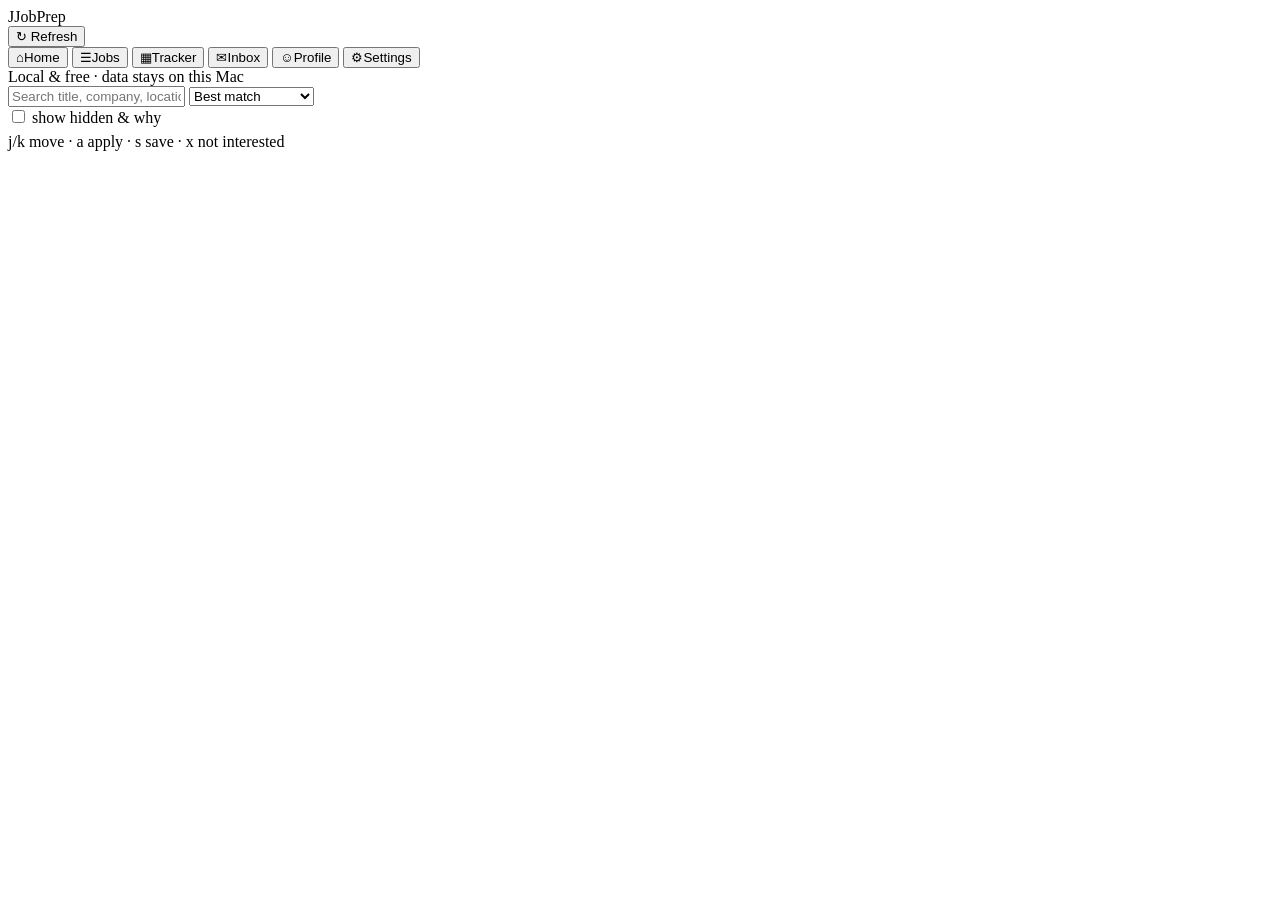
==== frontend/index.html @ c959d61a "Build JobPrep: local internship finder, tracker and apply helper Free, local tool for an F-1 (CPT) g" ====
<!doctype html>
<html lang="en">
<head>
<meta charset="utf-8">
<meta name="viewport" content="width=device-width,initial-scale=1">
<title>JobPrep</title>
<link rel="stylesheet" href="/static/app.css">
</head>
<body>
<div class="app">
  <header class="top">
    <div class="brand"><span class="logo">J</span>JobPrep</div>
    <div class="status grow" id="srcStatus"></div>
    <span id="refreshMsg" class="small mut"></span>
    <button class="btn" id="refreshBtn" title="Fetch new postings from every source now">↻ Refresh</button>
  </header>

  <nav class="nav" id="nav">
    <button data-page="home"><span class="ico">⌂</span>Home</button>
    <button data-page="jobs"><span class="ico">☰</span>Jobs</button>
    <button data-page="tracker"><span class="ico">▦</span>Tracker</button>
    <button data-page="inbox"><span class="ico">✉</span>Inbox<span class="count hidden" id="inboxCount"></span></button>
    <button data-page="profile"><span class="ico">☺</span>Profile</button>
    <button data-page="settings"><span class="ico">⚙</span>Settings</button>
    <div class="sep"></div>
    <div class="foot">Local &amp; free · data stays on this Mac</div>
  </nav>

  <main class="main" id="main">
    <section id="page-home"></section>
    <section id="page-jobs" class="hidden">
      <div class="jobs">
        <aside class="filters" id="filters"></aside>
        <div class="results">
          <div class="bar">
            <input type="text" id="q" placeholder="Search title, company, location…">
            <select id="sort" style="width:auto" title="Sort">
              <option value="score">Best match</option><option value="new">Newest</option>
              <option value="relevance">Most relevant</option><option value="deadline">Deadline soonest</option>
            </select>
          </div>
          <div class="row between small mut" style="margin-bottom:6px">
            <span id="counts"></span>
            <label class="check small"><input type="checkbox" id="showHidden"> show hidden &amp; why</label>
          </div>
          <div class="active-filters" id="activeFilters"></div>
          <div class="list" id="list" tabindex="0"></div>
          <div class="tiny faint" style="margin-top:6px"><span class="kbd">j</span>/<span class="kbd">k</span> move ·
            <span class="kbd">a</span> apply · <span class="kbd">s</span> save · <span class="kbd">x</span> not interested</div>
        </div>
        <div class="detail" id="detail"></div>
      </div>
    </section>
    <section id="page-tracker" class="hidden"></section>
    <section id="page-inbox" class="hidden"></section>
    <section id="page-profile" class="hidden"></section>
    <section id="page-settings" class="hidden"></section>
  </main>
</div>

<dialog id="askDialog">
  <h2 id="askTitle">Did you apply?</h2>
  <p class="mut" id="askBody"></p>
  <div class="row">
    <button class="btn primary" data-answer="applied">Yes, I applied</button>
    <button class="btn" data-answer="opened">Not yet</button>
    <button class="btn" data-answer="dismissed">Not interested</button>
  </div>
</dialog>

<script src="/static/app.js"></script>
</body>
</html>
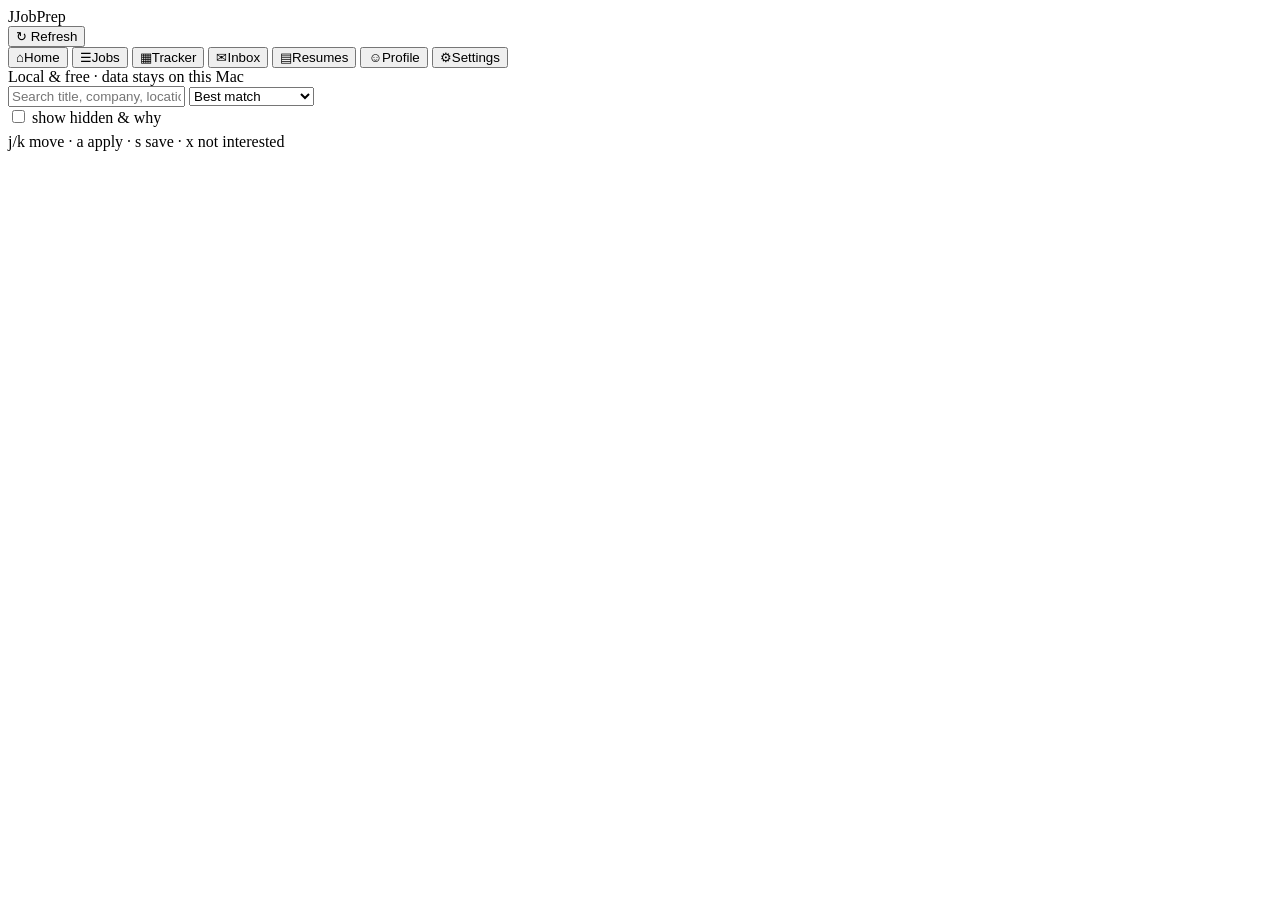
==== commit b522d137: "Add a Resumes page: upload, replace and revert resumes with instant re-ranking - Resumes are managed" ====
--- a/frontend/index.html
+++ b/frontend/index.html
@@ -20,6 +20,7 @@
     <button data-page="jobs"><span class="ico">☰</span>Jobs</button>
     <button data-page="tracker"><span class="ico">▦</span>Tracker</button>
     <button data-page="inbox"><span class="ico">✉</span>Inbox<span class="count hidden" id="inboxCount"></span></button>
+    <button data-page="resumes"><span class="ico">▤</span>Resumes</button>
     <button data-page="profile"><span class="ico">☺</span>Profile</button>
     <button data-page="settings"><span class="ico">⚙</span>Settings</button>
     <div class="sep"></div>
@@ -53,6 +54,7 @@
     </section>
     <section id="page-tracker" class="hidden"></section>
     <section id="page-inbox" class="hidden"></section>
+    <section id="page-resumes" class="hidden"></section>
     <section id="page-profile" class="hidden"></section>
     <section id="page-settings" class="hidden"></section>
   </main>
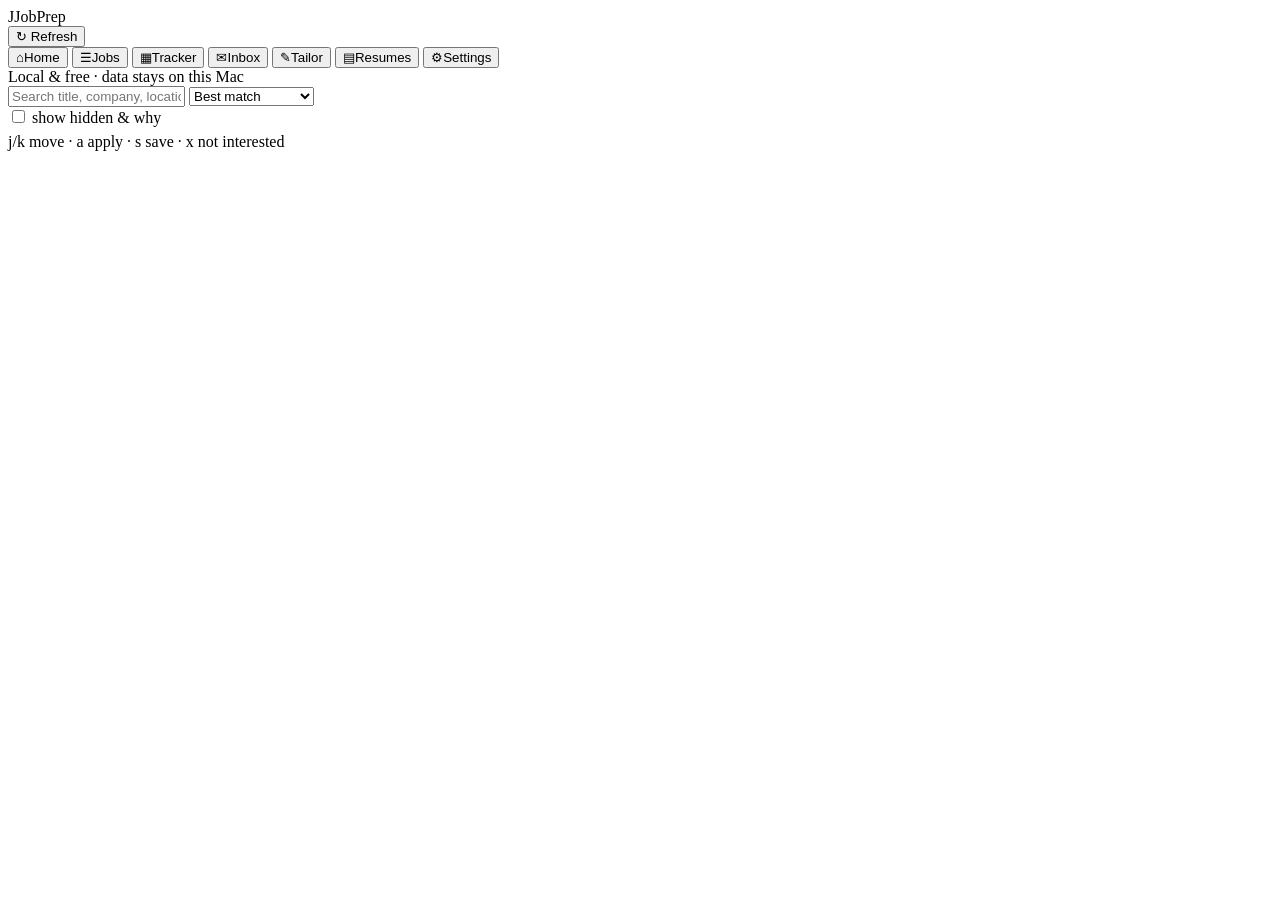
==== commit 7064bf92: "Replace autofill with resume tailoring for up to 10 jobs Autofill is removed (use Simplify for filli" ====
--- a/frontend/index.html
+++ b/frontend/index.html
@@ -20,8 +20,8 @@
     <button data-page="jobs"><span class="ico">☰</span>Jobs</button>
     <button data-page="tracker"><span class="ico">▦</span>Tracker</button>
     <button data-page="inbox"><span class="ico">✉</span>Inbox<span class="count hidden" id="inboxCount"></span></button>
+    <button data-page="tailor"><span class="ico">✎</span>Tailor</button>
     <button data-page="resumes"><span class="ico">▤</span>Resumes</button>
-    <button data-page="profile"><span class="ico">☺</span>Profile</button>
     <button data-page="settings"><span class="ico">⚙</span>Settings</button>
     <div class="sep"></div>
     <div class="foot">Local &amp; free · data stays on this Mac</div>
@@ -37,7 +37,7 @@
             <input type="text" id="q" placeholder="Search title, company, location…">
             <select id="sort" style="width:auto" title="Sort">
               <option value="score">Best match</option><option value="new">Newest</option>
-              <option value="relevance">Most relevant</option><option value="deadline">Deadline soonest</option>
+              <option value="relevance">Most relevant</option><option value="deadline">Deadline soonest</option><option value="nearest">Nearest</option>
             </select>
           </div>
           <div class="row between small mut" style="margin-bottom:6px">
@@ -55,7 +55,7 @@
     <section id="page-tracker" class="hidden"></section>
     <section id="page-inbox" class="hidden"></section>
     <section id="page-resumes" class="hidden"></section>
-    <section id="page-profile" class="hidden"></section>
+    <section id="page-tailor" class="hidden"></section>
     <section id="page-settings" class="hidden"></section>
   </main>
 </div>
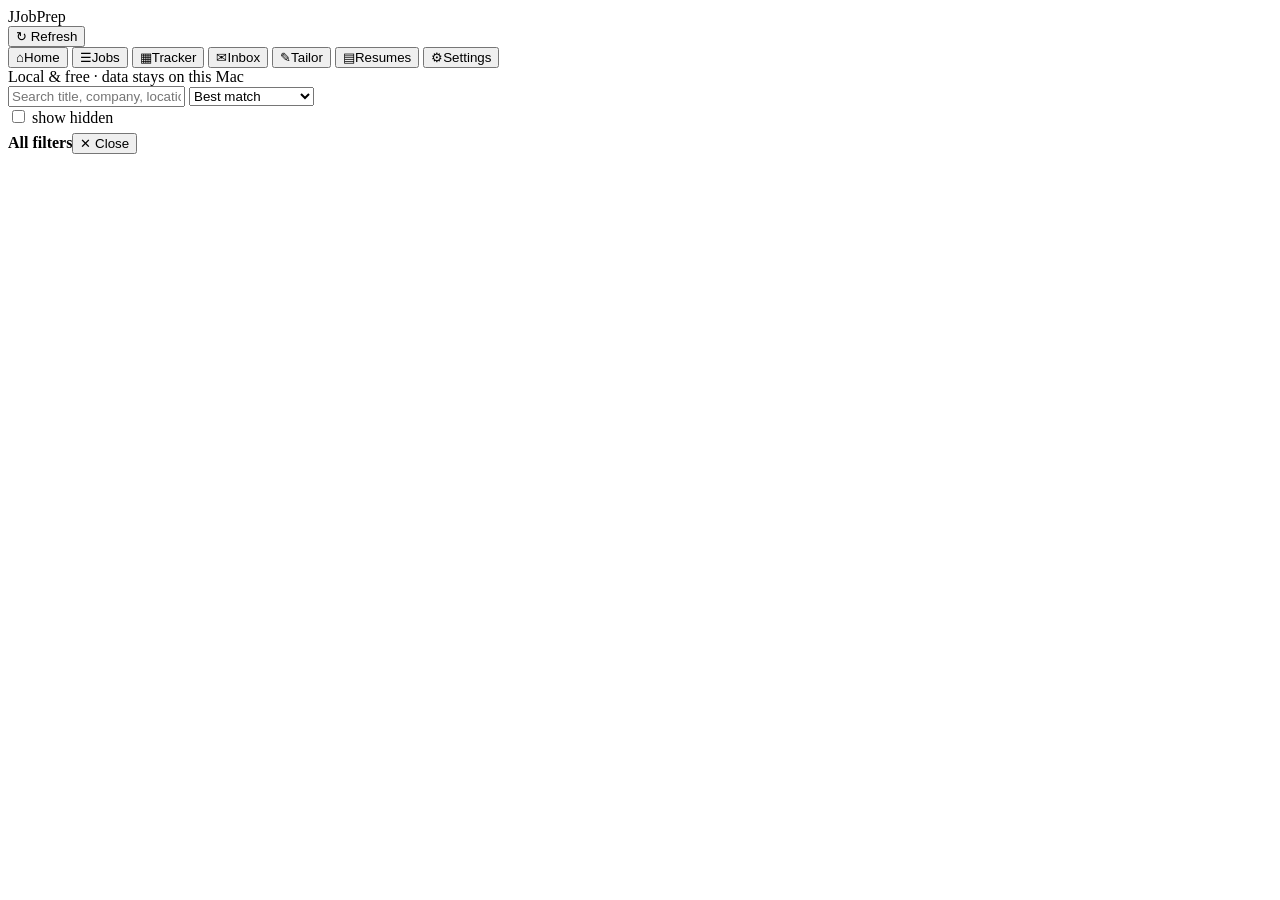
==== commit c3acb7b1: "Simplify Home, Jobs and Tailor; sharpen job-description parsing UI (review: pages were cluttered and" ====
--- a/frontend/index.html
+++ b/frontend/index.html
@@ -30,8 +30,8 @@
   <main class="main" id="main">
     <section id="page-home"></section>
     <section id="page-jobs" class="hidden">
-      <div class="jobs">
-        <aside class="filters" id="filters"></aside>
+      <div class="quickbar" id="quickbar"></div>
+      <div class="jobs2">
         <div class="results">
           <div class="bar">
             <input type="text" id="q" placeholder="Search title, company, location…">
@@ -42,14 +42,16 @@
           </div>
           <div class="row between small mut" style="margin-bottom:6px">
             <span id="counts"></span>
-            <label class="check small"><input type="checkbox" id="showHidden"> show hidden &amp; why</label>
+            <label class="check small"><input type="checkbox" id="showHidden"> show hidden</label>
           </div>
           <div class="active-filters" id="activeFilters"></div>
           <div class="list" id="list" tabindex="0"></div>
-          <div class="tiny faint" style="margin-top:6px"><span class="kbd">j</span>/<span class="kbd">k</span> move ·
-            <span class="kbd">a</span> apply · <span class="kbd">s</span> save · <span class="kbd">x</span> not interested</div>
         </div>
         <div class="detail" id="detail"></div>
+      </div>
+      <div class="drawer hidden" id="drawer">
+        <div class="row between drawer-hd"><b>All filters</b><button class="btn sm ghost" id="drawerClose">✕ Close</button></div>
+        <aside class="filters" id="filters"></aside>
       </div>
     </section>
     <section id="page-tracker" class="hidden"></section>
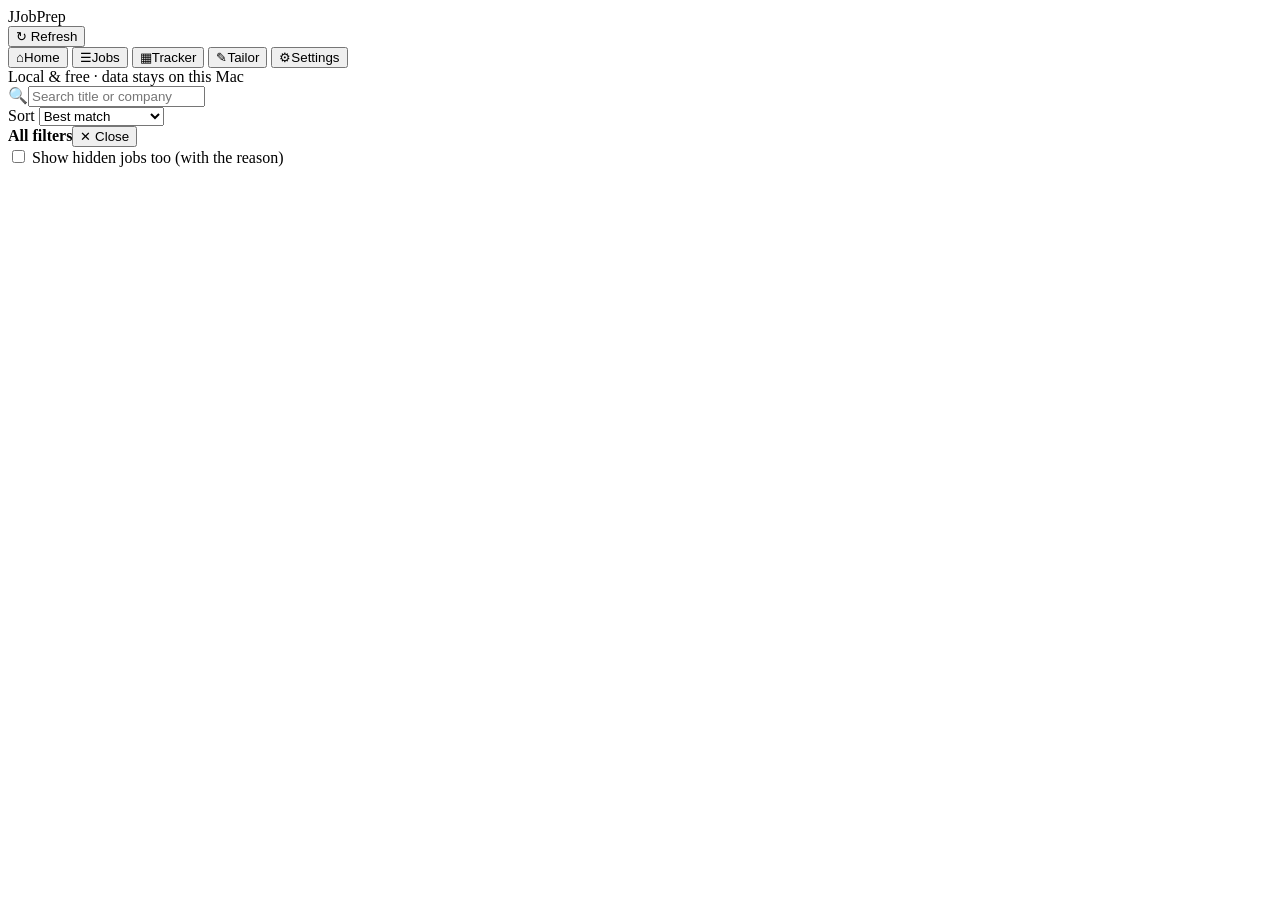
==== commit 3a2b539c: "Refocus on the three main features; make Jobs calm like LinkedIn The app had grown a page or a card " ====
--- a/frontend/index.html
+++ b/frontend/index.html
@@ -18,10 +18,8 @@
   <nav class="nav" id="nav">
     <button data-page="home"><span class="ico">⌂</span>Home</button>
     <button data-page="jobs"><span class="ico">☰</span>Jobs</button>
-    <button data-page="tracker"><span class="ico">▦</span>Tracker</button>
-    <button data-page="inbox"><span class="ico">✉</span>Inbox<span class="count hidden" id="inboxCount"></span></button>
+    <button data-page="tracker"><span class="ico">▦</span>Tracker<span class="count hidden" id="inboxCount" title="Job emails to review"></span></button>
     <button data-page="tailor"><span class="ico">✎</span>Tailor</button>
-    <button data-page="resumes"><span class="ico">▤</span>Resumes</button>
     <button data-page="settings"><span class="ico">⚙</span>Settings</button>
     <div class="sep"></div>
     <div class="foot">Local &amp; free · data stays on this Mac</div>
@@ -30,27 +28,25 @@
   <main class="main" id="main">
     <section id="page-home"></section>
     <section id="page-jobs" class="hidden">
-      <div class="quickbar" id="quickbar"></div>
+      <div class="searchbar">
+        <label class="sb-in"><span class="sb-ico">🔍</span><input type="text" id="q" placeholder="Search title or company"></label>
+        <div class="sb-in" id="nearbox"></div>
+      </div>
+      <div class="pills" id="quickbar"></div>
       <div class="jobs2">
         <div class="results">
-          <div class="bar">
-            <input type="text" id="q" placeholder="Search title, company, location…">
-            <select id="sort" style="width:auto" title="Sort">
+          <div class="row between small mut res-hd"><span id="counts"></span>
+            <label class="row" style="gap:6px">Sort <select id="sort" class="pill" title="Sort">
               <option value="score">Best match</option><option value="new">Newest</option>
-              <option value="relevance">Most relevant</option><option value="deadline">Deadline soonest</option><option value="nearest">Nearest</option>
-            </select>
-          </div>
-          <div class="row between small mut" style="margin-bottom:6px">
-            <span id="counts"></span>
-            <label class="check small"><input type="checkbox" id="showHidden"> show hidden</label>
-          </div>
-          <div class="active-filters" id="activeFilters"></div>
+              <option value="relevance">Resume match</option><option value="deadline">Deadline soonest</option><option value="nearest">Nearest</option>
+            </select></label></div>
           <div class="list" id="list" tabindex="0"></div>
         </div>
         <div class="detail" id="detail"></div>
       </div>
       <div class="drawer hidden" id="drawer">
         <div class="row between drawer-hd"><b>All filters</b><button class="btn sm ghost" id="drawerClose">✕ Close</button></div>
+        <label class="check small" style="margin:0 0 10px"><input type="checkbox" id="showHidden"> Show hidden jobs too (with the reason)</label>
         <aside class="filters" id="filters"></aside>
       </div>
     </section>
